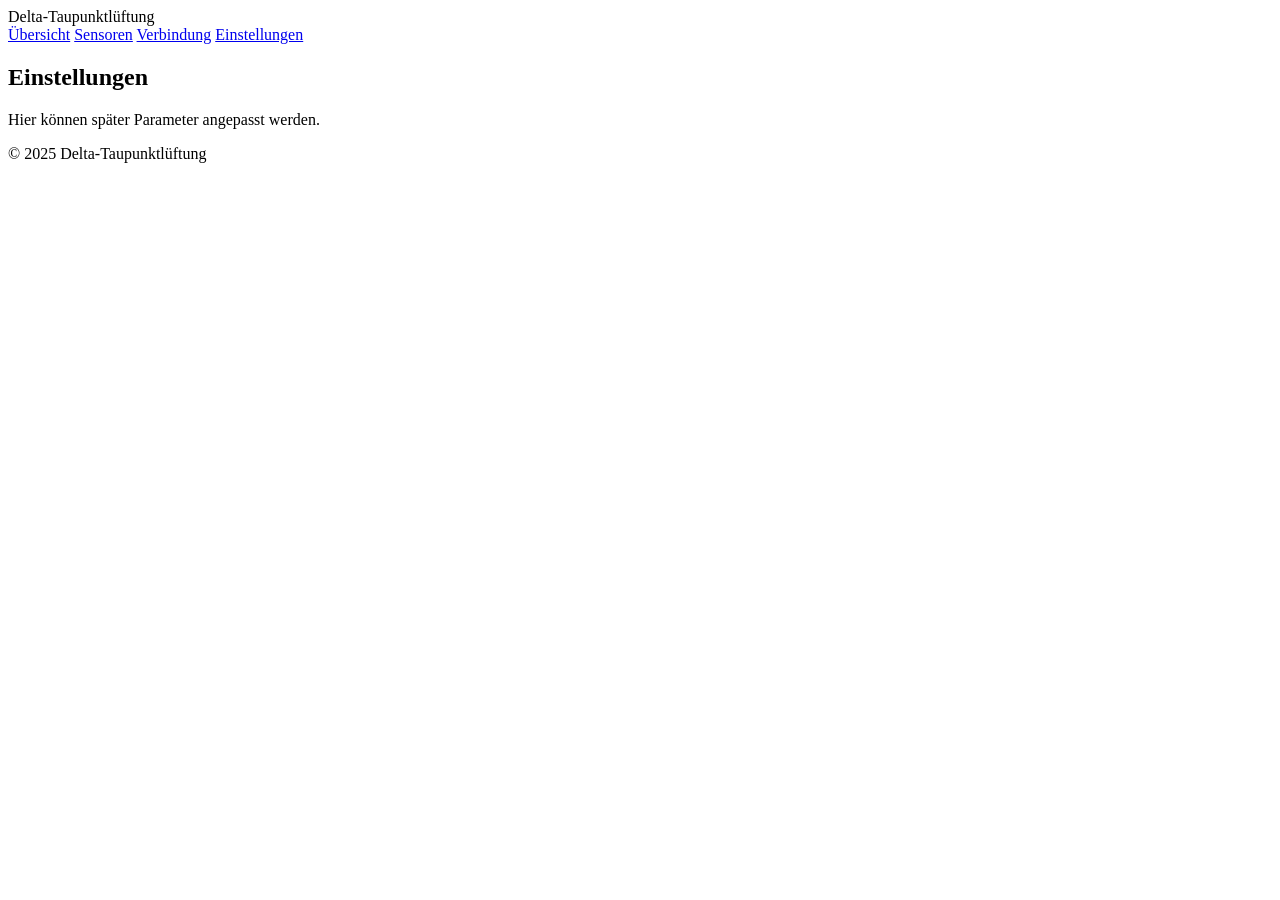
==== website/templates/einstellungen.html @ 8ff2b58f "Webserver Flask mit neuen seiten" ====
<!DOCTYPE html>
<html lang="de">
<head>
    <meta charset="UTF-8" />
    <meta name="viewport" content="width=device-width, initial-scale=1.0" />
    <title>Einstellungen</title>
    <link rel="stylesheet" href="{{ url_for('static', filename='css/style.css') }}">

</head>
<body>

<nav class="navbar">
    <div class="logo">Delta-Taupunktlüftung</div>
    <div>
        <a href="index.html">Übersicht</a>
        <a href="sensoren.html">Sensoren</a>
        <a href="verbindung.html">Verbindung</a>
        <a href="einstellungen.html" class="active">Einstellungen</a>
    </div>
</nav>

<div class="container">
    <section class="card">
        <h2>Einstellungen</h2>
        <p>Hier können später Parameter angepasst werden.</p>
    </section>
</div>

<footer>© 2025 Delta-Taupunktlüftung</footer>
</body>
</html>
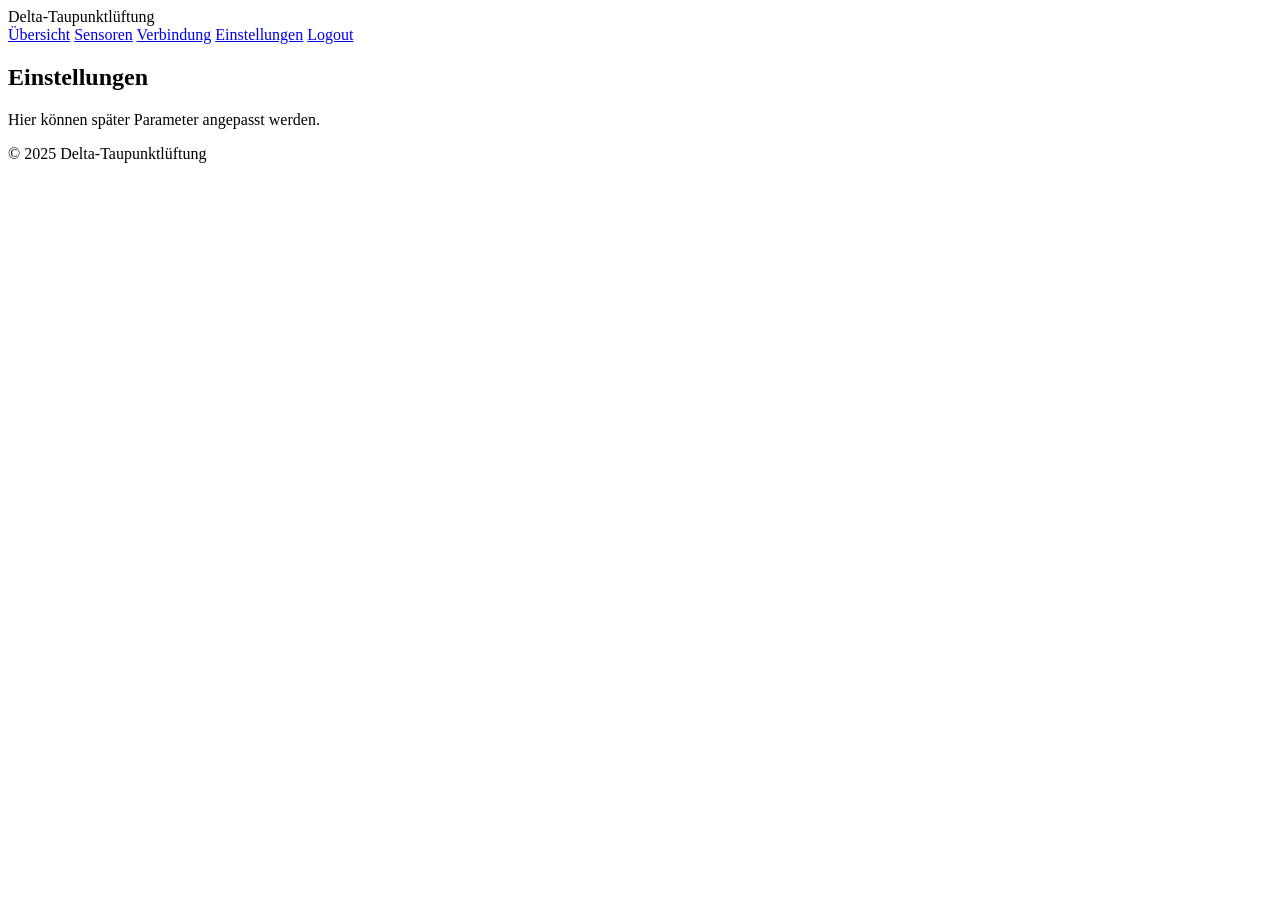
==== commit 0ef87e2f: "Neues Design" ====
--- a/website/templates/einstellungen.html
+++ b/website/templates/einstellungen.html
@@ -12,10 +12,11 @@
 <nav class="navbar">
     <div class="logo">Delta-Taupunktlüftung</div>
     <div>
-        <a href="index.html">Übersicht</a>
-        <a href="sensoren.html">Sensoren</a>
-        <a href="verbindung.html">Verbindung</a>
-        <a href="einstellungen.html" class="active">Einstellungen</a>
+        <a href="/index">Übersicht</a>
+        <a href="/sensoren">Sensoren</a>
+        <a href="/verbindung">Verbindung</a>
+        <a href="/einstellungen" class="active">Einstellungen</a>
+        <a href=/logout>Logout</a>
     </div>
 </nav>
 
